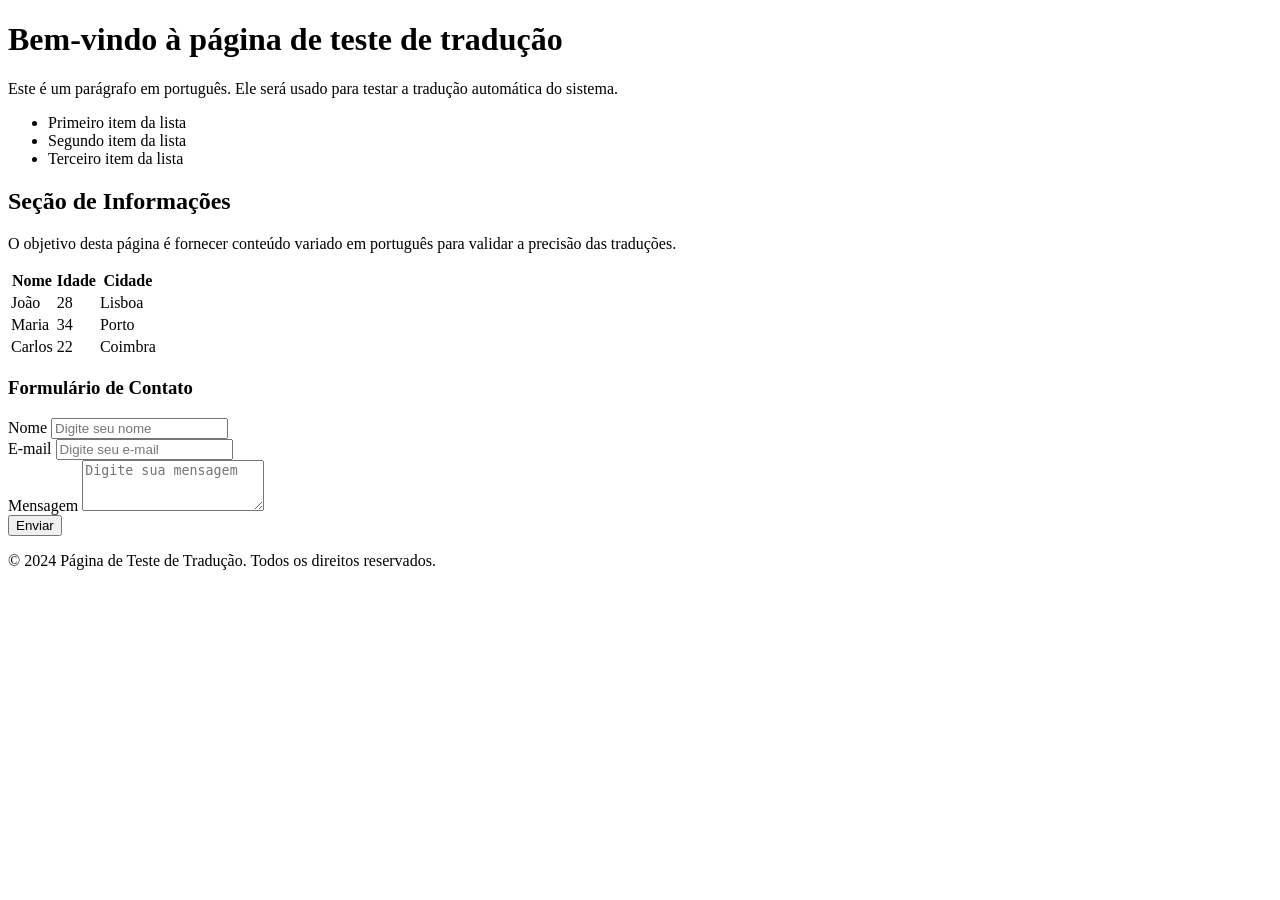
==== Sparc.Kori.Translate/wwwroot/index.html @ 4c30c65b "Add translation management with Dexie.js Introduce `KoriTranslateElement` web component for managing" ====
<!DOCTYPE html>
<html lang="pt">

<head>
    <meta charset="utf-8" />
    <meta name="viewport" content="width=device-width, initial-scale=1.0" />
    <title>Página de Teste de Tradução</title>
    <base href="/" />
    <link rel="stylesheet" href="lib/bootstrap/dist/css/bootstrap.min.css" />
    <link rel="stylesheet" href="css/app.css" />
    <link rel="icon" type="image/png" href="favicon.png" />
    <link href="Sparc.Kori.Translate.styles.css" rel="stylesheet" />
    <link href="manifest.webmanifest" rel="manifest" />
    <link rel="apple-touch-icon" sizes="512x512" href="icon-512.png" />
    <link rel="apple-touch-icon" sizes="192x192" href="icon-192.png" />
</head>

<body>
    <div class="container mt-5">
        <h1>Bem-vindo à página de teste de tradução</h1>
        <p>Este é um parágrafo em português. Ele será usado para testar a tradução automática do sistema.</p>
        <ul>
            <li>Primeiro item da lista</li>
            <li>Segundo item da lista</li>
            <li>Terceiro item da lista</li>
        </ul>
        <h2>Seção de Informações</h2>
        <p>
            O objetivo desta página é fornecer conteúdo variado em português para validar a precisão das traduções.
        </p>
        <table class="table table-bordered">
            <thead>
                <tr>
                    <th>Nome</th>
                    <th>Idade</th>
                    <th>Cidade</th>
                </tr>
            </thead>
            <tbody>
                <tr>
                    <td>João</td>
                    <td>28</td>
                    <td>Lisboa</td>
                </tr>
                <tr>
                    <td>Maria</td>
                    <td>34</td>
                    <td>Porto</td>
                </tr>
                <tr>
                    <td>Carlos</td>
                    <td>22</td>
                    <td>Coimbra</td>
                </tr>
            </tbody>
        </table>
        <h3>Formulário de Contato</h3>
        <form>
            <div class="mb-3">
                <label for="nome" class="form-label">Nome</label>
                <input type="text" class="form-control" id="nome" placeholder="Digite seu nome">
            </div>
            <div class="mb-3">
                <label for="email" class="form-label">E-mail</label>
                <input type="email" class="form-control" id="email" placeholder="Digite seu e-mail">
            </div>
            <div class="mb-3">
                <label for="mensagem" class="form-label">Mensagem</label>
                <textarea class="form-control" id="mensagem" rows="3" placeholder="Digite sua mensagem"></textarea>
            </div>
            <button type="submit" class="btn btn-primary">Enviar</button>
        </form>
        <footer class="mt-5">
            <p>&copy; 2024 Página de Teste de Tradução. Todos os direitos reservados.</p>
        </footer>
    </div>
    <script type="module" src="kori-sparc-coop/koritranslate.js"></script>
</body>

</html>
---- Sparc.Kori.Translate/wwwroot/css/app.css ----
html, body {
    font-family: 'Helvetica Neue', Helvetica, Arial, sans-serif;
}

h1:focus {
    outline: none;
}

a, .btn-link {
    color: #0071c1;
}

.btn-primary {
    color: #fff;
    background-color: #1b6ec2;
    border-color: #1861ac;
}

.btn:focus, .btn:active:focus, .btn-link.nav-link:focus, .form-control:focus, .form-check-input:focus {
  box-shadow: 0 0 0 0.1rem white, 0 0 0 0.25rem #258cfb;
}

.content {
    padding-top: 1.1rem;
}

.valid.modified:not([type=checkbox]) {
    outline: 1px solid #26b050;
}

.invalid {
    outline: 1px solid red;
}

.validation-message {
    color: red;
}

#blazor-error-ui {
    color-scheme: light only;
    background: lightyellow;
    bottom: 0;
    box-shadow: 0 -1px 2px rgba(0, 0, 0, 0.2);
    box-sizing: border-box;
    display: none;
    left: 0;
    padding: 0.6rem 1.25rem 0.7rem 1.25rem;
    position: fixed;
    width: 100%;
    z-index: 1000;
}

    #blazor-error-ui .dismiss {
        cursor: pointer;
        position: absolute;
        right: 0.75rem;
        top: 0.5rem;
    }

.blazor-error-boundary {
    background: url([data-uri]) no-repeat 1rem/1.8rem, #b32121;
    padding: 1rem 1rem 1rem 3.7rem;
    color: white;
}

    .blazor-error-boundary::after {
        content: "An error has occurred."
    }

.loading-progress {
    position: relative;
    display: block;
    width: 8rem;
    height: 8rem;
    margin: 20vh auto 1rem auto;
}

    .loading-progress circle {
        fill: none;
        stroke: #e0e0e0;
        stroke-width: 0.6rem;
        transform-origin: 50% 50%;
        transform: rotate(-90deg);
    }

        .loading-progress circle:last-child {
            stroke: #1b6ec2;
            stroke-dasharray: calc(3.141 * var(--blazor-load-percentage, 0%) * 0.8), 500%;
            transition: stroke-dasharray 0.05s ease-in-out;
        }

.loading-progress-text {
    position: absolute;
    text-align: center;
    font-weight: bold;
    inset: calc(20vh + 3.25rem) 0 auto 0.2rem;
}

    .loading-progress-text:after {
        content: var(--blazor-load-percentage-text, "Loading");
    }

code {
    color: #c02d76;
}

.form-floating > .form-control-plaintext::placeholder, .form-floating > .form-control::placeholder {
    color: var(--bs-secondary-color);
    text-align: end;
}

.form-floating > .form-control-plaintext:focus::placeholder, .form-floating > .form-control:focus::placeholder {
    text-align: start;
}
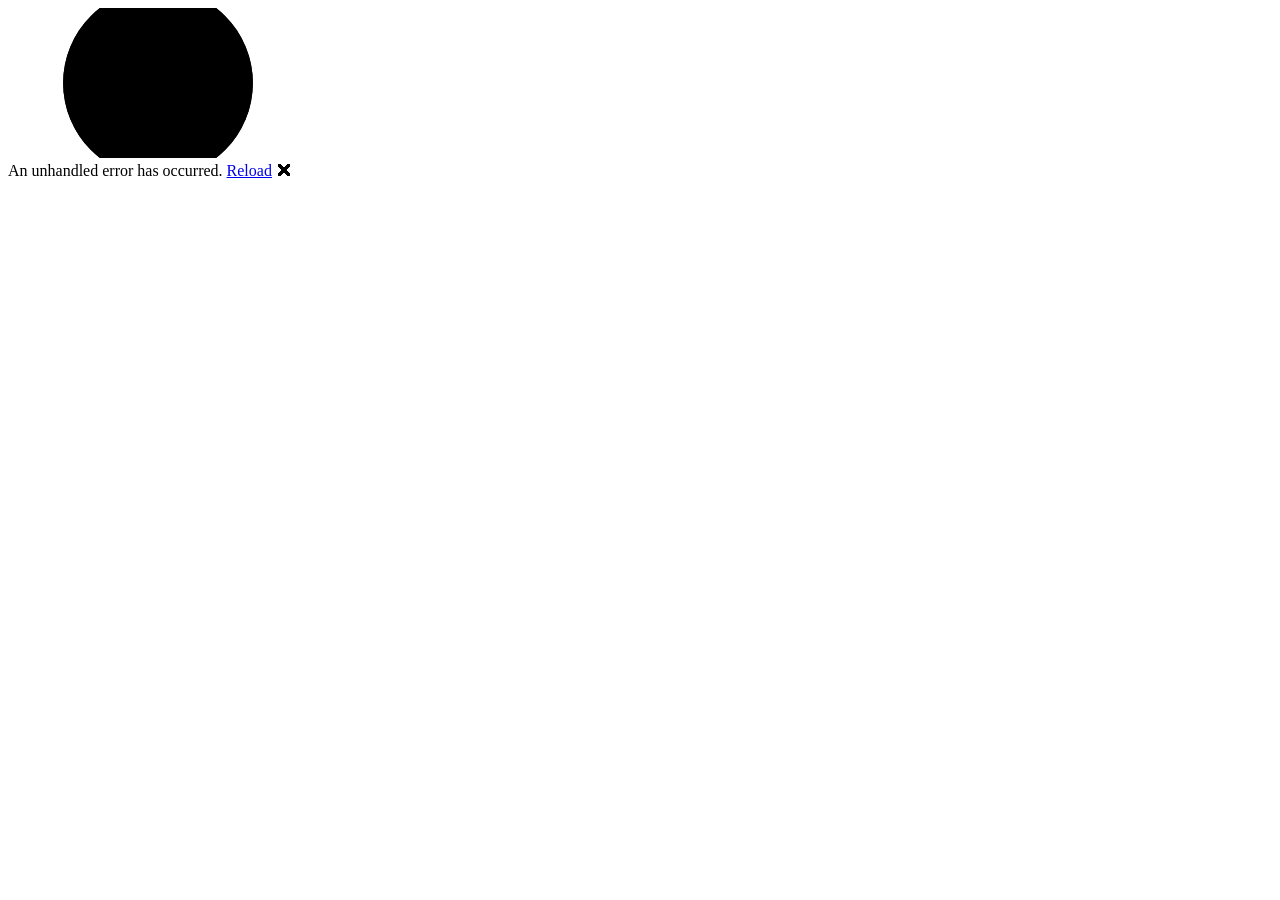
==== commit e2c883da: "oh lawwwwwwd live mode working?!?!?" ====
--- a/Sparc.Kori.Translate/wwwroot/index.html
+++ b/Sparc.Kori.Translate/wwwroot/index.html
@@ -1,10 +1,10 @@
 <!DOCTYPE html>
-<html lang="pt">
+<html lang="en">
 
 <head>
     <meta charset="utf-8" />
     <meta name="viewport" content="width=device-width, initial-scale=1.0" />
-    <title>Página de Teste de Tradução</title>
+    <title>Sparc.Kori.Translate</title>
     <base href="/" />
     <link rel="stylesheet" href="lib/bootstrap/dist/css/bootstrap.min.css" />
     <link rel="stylesheet" href="css/app.css" />
@@ -16,65 +16,23 @@
 </head>
 
 <body>
-    <div class="container mt-5">
-        <h1>Bem-vindo à página de teste de tradução</h1>
-        <p>Este é um parágrafo em português. Ele será usado para testar a tradução automática do sistema.</p>
-        <ul>
-            <li>Primeiro item da lista</li>
-            <li>Segundo item da lista</li>
-            <li>Terceiro item da lista</li>
-        </ul>
-        <h2>Seção de Informações</h2>
-        <p>
-            O objetivo desta página é fornecer conteúdo variado em português para validar a precisão das traduções.
-        </p>
-        <table class="table table-bordered">
-            <thead>
-                <tr>
-                    <th>Nome</th>
-                    <th>Idade</th>
-                    <th>Cidade</th>
-                </tr>
-            </thead>
-            <tbody>
-                <tr>
-                    <td>João</td>
-                    <td>28</td>
-                    <td>Lisboa</td>
-                </tr>
-                <tr>
-                    <td>Maria</td>
-                    <td>34</td>
-                    <td>Porto</td>
-                </tr>
-                <tr>
-                    <td>Carlos</td>
-                    <td>22</td>
-                    <td>Coimbra</td>
-                </tr>
-            </tbody>
-        </table>
-        <h3>Formulário de Contato</h3>
-        <form>
-            <div class="mb-3">
-                <label for="nome" class="form-label">Nome</label>
-                <input type="text" class="form-control" id="nome" placeholder="Digite seu nome">
-            </div>
-            <div class="mb-3">
-                <label for="email" class="form-label">E-mail</label>
-                <input type="email" class="form-control" id="email" placeholder="Digite seu e-mail">
-            </div>
-            <div class="mb-3">
-                <label for="mensagem" class="form-label">Mensagem</label>
-                <textarea class="form-control" id="mensagem" rows="3" placeholder="Digite sua mensagem"></textarea>
-            </div>
-            <button type="submit" class="btn btn-primary">Enviar</button>
-        </form>
-        <footer class="mt-5">
-            <p>&copy; 2024 Página de Teste de Tradução. Todos os direitos reservados.</p>
-        </footer>
+    <div id="app">
+        <svg class="loading-progress">
+            <circle r="40%" cx="50%" cy="50%" />
+            <circle r="40%" cx="50%" cy="50%" />
+        </svg>
+        <div class="loading-progress-text"></div>
     </div>
-    <script type="module" src="kori-sparc-coop/koritranslate.js"></script>
+
+    <div id="blazor-error-ui">
+        An unhandled error has occurred.
+        <a href="." class="reload">Reload</a>
+        <span class="dismiss">🗙</span>
+    </div>
+    <script src="_framework/blazor.webassembly.js"></script>
+    <script>navigator.serviceWorker.register('service-worker.js');</script>
+    <script type="module" src="https://localhost:7185/kori-translate.js"></script>
+    <kori-translate for="#app" live></kori-translate>
 </body>
 
 </html>
--- a/Sparc.Kori.Translate/wwwroot/css/app.css
+++ b/Sparc.Kori.Translate/wwwroot/css/app.css
@@ -8,6 +8,10 @@
 
 a, .btn-link {
     color: #0071c1;
+}
+
+kori-t.kori-translating {
+    opacity: 0.3;
 }
 
 .btn-primary {
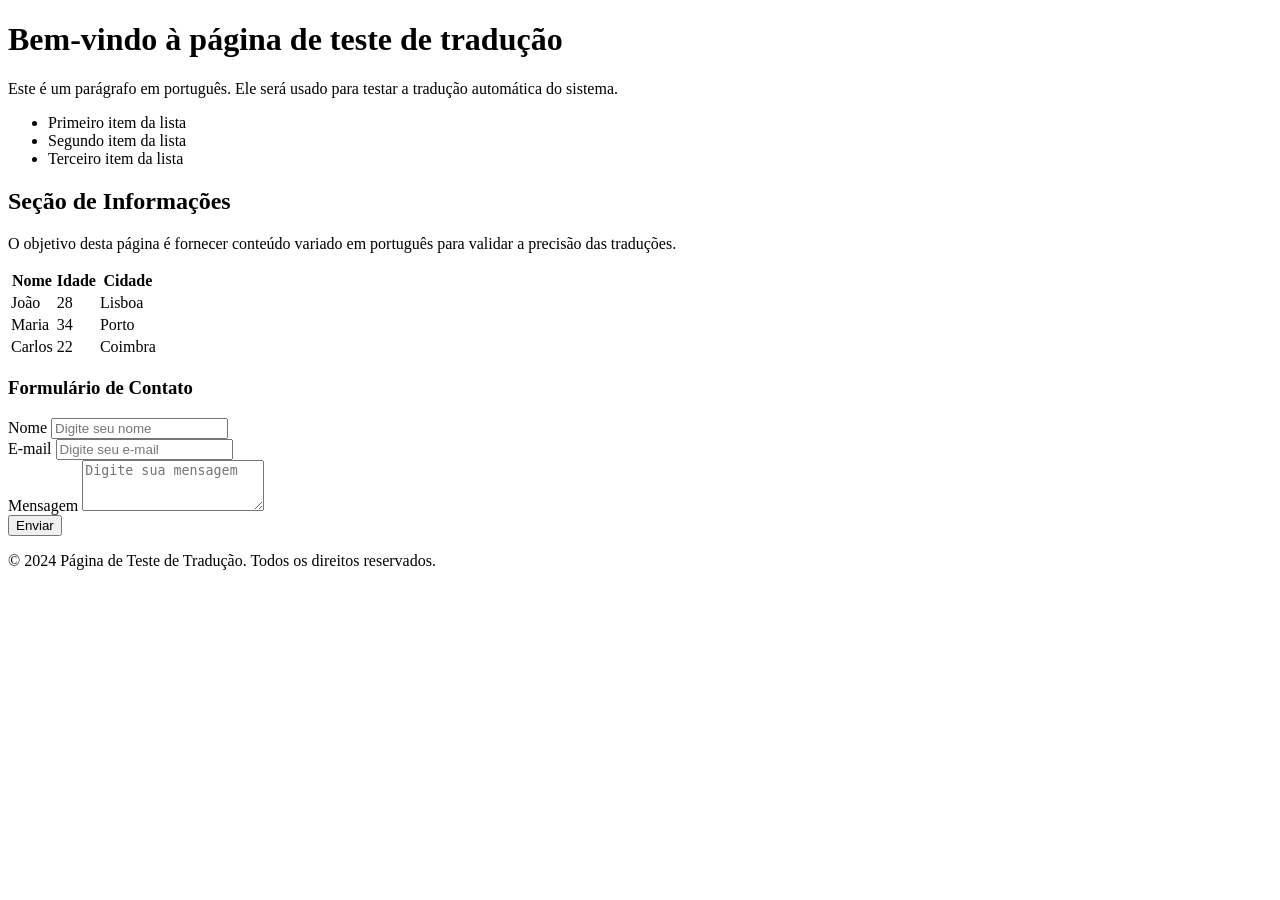
==== commit 25e6e94e: "Bump cookie to samesite none + secure" ====
--- a/Sparc.Kori.Translate/wwwroot/index.html
+++ b/Sparc.Kori.Translate/wwwroot/index.html
@@ -1,10 +1,10 @@
 <!DOCTYPE html>
-<html lang="en">
+<html lang="pt">
 
 <head>
     <meta charset="utf-8" />
     <meta name="viewport" content="width=device-width, initial-scale=1.0" />
-    <title>Sparc.Kori.Translate</title>
+    <title>Página de Teste de Tradução</title>
     <base href="/" />
     <link rel="stylesheet" href="lib/bootstrap/dist/css/bootstrap.min.css" />
     <link rel="stylesheet" href="css/app.css" />
@@ -16,23 +16,67 @@
 </head>
 
 <body>
-    <div id="app">
-        <svg class="loading-progress">
-            <circle r="40%" cx="50%" cy="50%" />
-            <circle r="40%" cx="50%" cy="50%" />
-        </svg>
-        <div class="loading-progress-text"></div>
+    <div class="container mt-5">
+        <h1>Bem-vindo à página de teste de tradução</h1>
+        <p>Este é um parágrafo em português. Ele será usado para testar a tradução automática do sistema.</p>
+        <kori-langselect></kori-langselect>
+
+        <ul>
+            <li>Primeiro item da lista</li>
+            <li>Segundo item da lista</li>
+            <li>Terceiro item da lista</li>
+        </ul>
+        <h2>Seção de Informações</h2>
+        <p>
+            O objetivo desta página é fornecer conteúdo variado em português para validar a precisão das traduções.
+        </p>
+        <table class="table table-bordered">
+            <thead>
+                <tr>
+                    <th>Nome</th>
+                    <th>Idade</th>
+                    <th>Cidade</th>
+                </tr>
+            </thead>
+            <tbody>
+                <tr>
+                    <td>João</td>
+                    <td>28</td>
+                    <td>Lisboa</td>
+                </tr>
+                <tr>
+                    <td>Maria</td>
+                    <td>34</td>
+                    <td>Porto</td>
+                </tr>
+                <tr>
+                    <td>Carlos</td>
+                    <td>22</td>
+                    <td>Coimbra</td>
+                </tr>
+            </tbody>
+        </table>
+        <h3>Formulário de Contato</h3>
+        <form>
+            <div class="mb-3">
+                <label for="nome" class="form-label">Nome</label>
+                <input type="text" class="form-control" id="nome" placeholder="Digite seu nome">
+            </div>
+            <div class="mb-3">
+                <label for="email" class="form-label">E-mail</label>
+                <input type="email" class="form-control" id="email" placeholder="Digite seu e-mail">
+            </div>
+            <div class="mb-3">
+                <label for="mensagem" class="form-label">Mensagem</label>
+                <textarea class="form-control" id="mensagem" rows="3" placeholder="Digite sua mensagem"></textarea>
+            </div>
+            <button type="submit" class="btn btn-primary">Enviar</button>
+        </form>
+        <footer class="mt-5">
+            <p>&copy; 2024 Página de Teste de Tradução. Todos os direitos reservados.</p>
+        </footer>
     </div>
-
-    <div id="blazor-error-ui">
-        An unhandled error has occurred.
-        <a href="." class="reload">Reload</a>
-        <span class="dismiss">🗙</span>
-    </div>
-    <script src="_framework/blazor.webassembly.js"></script>
-    <script>navigator.serviceWorker.register('service-worker.js');</script>
-    <script type="module" src="https://localhost:7185/kori-translate.js"></script>
-    <kori-translate for="#app" live></kori-translate>
+    <script type="module" src="https://engine.sparc.coop/kori-translate.js"></script>
 </body>
 
 </html>
